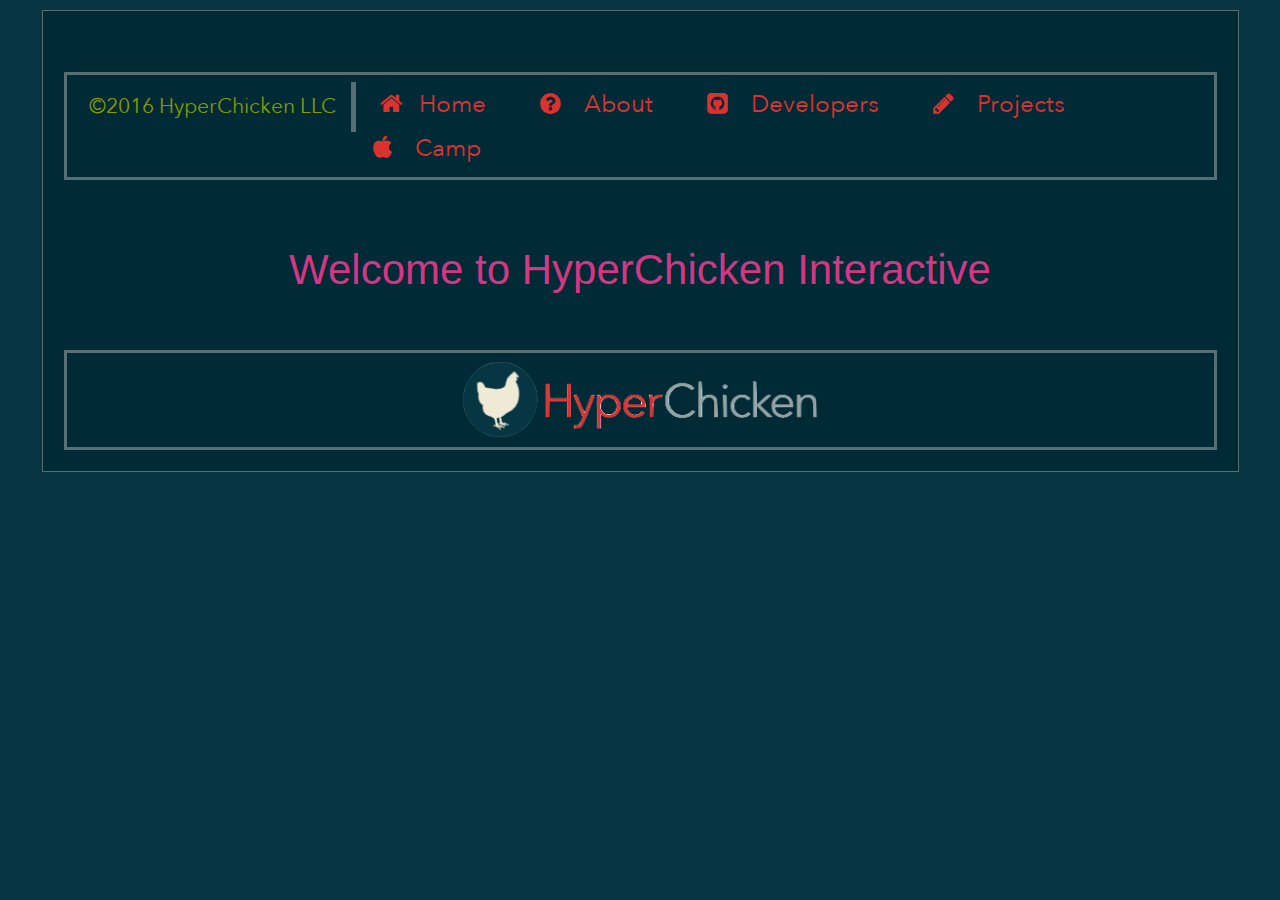
==== index.html @ d798adfa "save" ====
<!DOCTYPE html>
<html>
    <head>
        <link href="/css/bootstrap.css" rel="stylesheet"><link href="https://maxcdn.bootstrapcdn.com/font-awesome/4.5.0/css/font-awesome.min.css" rel="stylesheet"><link href="/css/solarized_dark.css" rel="stylesheet"><link href="/css/color_scheme.css" rel="stylesheet"><link href="/css/main.css" rel="stylesheet"><link href="favicon.png" rel="icon">
        <title>HyperChicken Interactive</title>
    </head>
    <body>
        <br><br>
        <ul class="nav nav-pills border">
            <li class="nav-text">
                <a href="javascript:void()">
                    <span class="green">&copy;2016 HyperChicken LLC</span>
                </a>
            </li>
            <li>
                <p>&nbsp;</p>
            </li>
            <li>
                <a href="/" class="btn-lg">
                    <i class="fa fa-home fa-lg"></i>
                    <span class="fa-lg ave">&nbsp;&nbsp;Home</span>
                </a>
            </li>
            <li>
                <p>&nbsp;&nbsp;&nbsp;&nbsp;</p>
            </li>
            <li>
                <a href="/about.html" class="btn-lg">
                    <i class="fa fa-question-circle fa-lg"></i>
                    <span class="fa-lg ave">&nbsp;&nbsp; About</span>
                </a>
            </li>
            <li>
                <p>&nbsp;&nbsp;&nbsp;&nbsp;</p>
            </li>
            <li>
                <a href="/developers.html" class="btn-lg">
                    <i class="fa fa-github-square fa-lg"></i>
                    <span class="fa-lg ave">&nbsp;&nbsp; Developers</span>
                </a>
            </li>
            <li>
                <p>&nbsp;&nbsp;&nbsp;&nbsp;</p>
            </li>
            <li>
                <a href="/projects.html" class="btn-lg">
                    <i class="fa fa-pencil fa-lg"></i>
                    <span class="fa-lg ave">&nbsp;&nbsp; Projects</span>
                </a>
            </li>
            <li>
                <p>&nbsp;&nbsp;&nbsp;&nbsp;</p>
            </li>
            <li>
                <a href="/camp.html" class="btn-lg">
                    <i class="fa fa-apple fa-lg"></i>
                    <span class="fa-lg ave">&nbsp;&nbsp; Camp</span>
                </a>
            </li>
        </ul><br><br>
        <h1>Welcome to HyperChicken Interactive</h1><br><br></body>
    <foot>
        <div class="border">
            <center><img src="/assets/logo.png" width="360" height="80"></center>
        </div>
    </foot>
    <!-- script(src="https://code.jquery.com/jquery-2.2.1.min.js")-->
    <!-- script(src="/js/thecode.js")-->
</html>
---- css/solarized_dark.css ----
@import url(http://fonts.googleapis.com/css?family=Inconsolata);
@import url(http://fonts.googleapis.com/css?family=PT+Sans);
@import url(http://fonts.googleapis.com/css?family=PT+Sans+Narrow:400,700);
article,
aside,
details,
figcaption,
figure,
footer,
header,
hgroup,
nav,
section,
summary {
  display: block;
}
audio,
canvas,
video {
  display: inline-block;
}
audio:not([controls]) {
  display: none;
  height: 0;
}
[hidden] {
  display: none;
}
html {
  font-family: sans-serif;
  -webkit-text-size-adjust: 100%;
  -ms-text-size-adjust: 100%;
}
body {
  margin: 0;
}
a:focus {
  outline: thin dotted;
}
a:active,
a:hover {
  outline: 0;
}
h1 {
  font-size: 2em;
}
abbr[title] {
  border-bottom: 1px dotted;
}
b,
strong {
  font-weight: bold;
}
dfn {
  font-style: italic;
}
mark {
  background: #ff0;
  color: #000;
}
code,
kbd,
pre,
samp {
  font-family: monospace, serif;
  font-size: 1em;
}
pre {
  white-space: pre-wrap;
  word-wrap: break-word;
}
q {
  quotes: "\201C" "\201D" "\2018" "\2019";
}
small {
  font-size: 80%;
}
sub,
sup {
  font-size: 75%;
  line-height: 0;
  position: relative;
  vertical-align: baseline;
}
sup {
  top: -0.5em;
}
sub {
  bottom: -0.25em;
}
img {
  border: 0;
}
svg:not(:root) {
  overflow: hidden;
}
figure {
  margin: 0;
}
fieldset {
  border: 1px solid #c0c0c0;
  margin: 0 2px;
  padding: 0.35em 0.625em 0.75em;
}
legend {
  border: 0;
  padding: 0;
}
button,
input,
select,
textarea {
  font-family: inherit;
  font-size: 100%;
  margin: 0;
}
button,
input {
  line-height: normal;
}
button,
html input[type="button"],
input[type="reset"],
input[type="submit"] {
  -webkit-appearance: button;
  cursor: pointer;
}
button[disabled],
input[disabled] {
  cursor: default;
}
input[type="checkbox"],
input[type="radio"] {
  box-sizing: border-box;
  padding: 0;
}
input[type="search"] {
  -webkit-appearance: textfield;
  -moz-box-sizing: content-box;
  -webkit-box-sizing: content-box;
  box-sizing: content-box;
}
input[type="search"]::-webkit-search-cancel-button,
input[type="search"]::-webkit-search-decoration {
  -webkit-appearance: none;
}
button::-moz-focus-inner,
input::-moz-focus-inner {
  border: 0;
  padding: 0;
}
textarea {
  overflow: auto;
  vertical-align: top;
}
table {
  border-collapse: collapse;
  border-spacing: 0;
}
html {
  font-family: 'PT Sans', sans-serif;
}
pre,
code {
  font-family: 'Inconsolata', sans-serif;
}
h1,
h2,
h3,
h4,
h5,
h6 {
  font-family: 'PT Sans Narrow', sans-serif;
  font-weight: 700;
}
html {
  background-color: #073642;
  color: #839496;
  margin: 1em;
}
body {
  background-color: #002b36;
  margin: 0 auto;
  max-width: 95%;
  border: 1pt solid #586e75;
  padding: 1em;
}
code {
  background-color: #073642;
  padding: 2px;
}
a {
  color: #b58900;
}
a:visited {
  color: #cb4b16;
}
a:hover {
  color: #cb4b16;
}
h1 {
  color: #d33682;
}
h2,
h3,
h4,
h5,
h6 {
  color: #859900;
}
pre {
  background-color: #002b36;
  color: #839496;
  border: 1pt solid #586e75;
  padding: 1em;
  box-shadow: 5pt 5pt 8pt #073642;
}
pre code {
  background-color: #002b36;
}
h1 {
  font-size: 2.8em;
}
h2 {
  font-size: 2.4em;
}
h3 {
  font-size: 1.8em;
}
h4 {
  font-size: 1.4em;
}
h5 {
  font-size: 1.3em;
}
h6 {
  font-size: 1.15em;
}
.tag {
  background-color: #073642;
  color: #d33682;
  padding: 0 0.2em;
}
.todo,
.next,
.done {
  color: #002b36;
  background-color: #dc322f;
  padding: 0 0.2em;
}
.tag {
  -webkit-border-radius: 0.35em;
  -moz-border-radius: 0.35em;
  border-radius: 0.35em;
}
.TODO {
  -webkit-border-radius: 0.2em;
  -moz-border-radius: 0.2em;
  border-radius: 0.2em;
  background-color: #2aa198;
}
.NEXT {
  -webkit-border-radius: 0.2em;
  -moz-border-radius: 0.2em;
  border-radius: 0.2em;
  background-color: #268bd2;
}
.ACTIVE {
  -webkit-border-radius: 0.2em;
  -moz-border-radius: 0.2em;
  border-radius: 0.2em;
  background-color: #268bd2;
}
.DONE {
  -webkit-border-radius: 0.2em;
  -moz-border-radius: 0.2em;
  border-radius: 0.2em;
  background-color: #859900;
}
.WAITING {
  -webkit-border-radius: 0.2em;
  -moz-border-radius: 0.2em;
  border-radius: 0.2em;
  background-color: #cb4b16;
}
.HOLD {
  -webkit-border-radius: 0.2em;
  -moz-border-radius: 0.2em;
  border-radius: 0.2em;
  background-color: #d33682;
}
.NOTE {
  -webkit-border-radius: 0.2em;
  -moz-border-radius: 0.2em;
  border-radius: 0.2em;
  background-color: #d33682;
}
.CANCELLED {
  -webkit-border-radius: 0.2em;
  -moz-border-radius: 0.2em;
  border-radius: 0.2em;
  background-color: #859900;
}
---- css/color_scheme.css ----
.base03{color:#002b36}.base02{color:#073642}.base01{color:#586e75}.base00{color:#657b83}.base0{color:#839496}.base1{color:#93a1a1}.base2{color:#eee8d5}.base3{color:#fdf6e3}.yellow{color:#b58900}.orange{color:#cb4b16}.red{color:#dc322f}.magenta{color:#d33682}.violet{color:#6c71c4}.blue{color:#268bd2}.cyan{color:#2aa198}.green{color:#859900}.base03bg{background-color:#002b36}.base02bg{background-color:#073642}.base01bg{background-color:#586e75}.base00bg{background-color:#657b83}.base0bg{background-color:#839496}.base1bg{background-color:#93a1a1}.base2bg{background-color:#eee8d5}.base3bg{background-color:#fdf6e3}.yellowbg{background-color:#b58900}.orangebg{background-color:#cb4b16}.redbg{background-color:#dc322f}.magentabg{background-color:#d33682}.violetbg{background-color:#6c71c4}.bluebg{background-color:#268bd2}.cyanbg{background-color:#2aa198}.greenbg{background-color:#859900}
---- css/main.css ----
@font-face{font-family:"Avenir Next";src:url("/assets/AvenirNext-Regular.ttf")}@font-face{font-family:"Gill Sans";src:url("/assets/GillSans.ttf")}h1,h2,h3,h4,h5,h6{text-align:center;font-family:"Gill Sans",sans-serif;font-weight:100}h1{font-size:300%}h2{font-size:250%}h3{font-size:200%}h4{font-size:150%}h5{font-size:133.334%}h6{font-size:116.667%}p{text-align:center;color:#93a1a1;font-size:1.25em;line-height:1.666em}*{color:#dc322f;font-family:"Avenir Next",sans-serif}.border{margin:.5em;padding:.5em;border:.25em solid #586e75}.btn,.btn-lg{border-radius:0}.center{margin:0 auto;text-align:center}.left{text-align:left}.nav-text{font-size:1.5em;border-right:.25em solid #586e75}
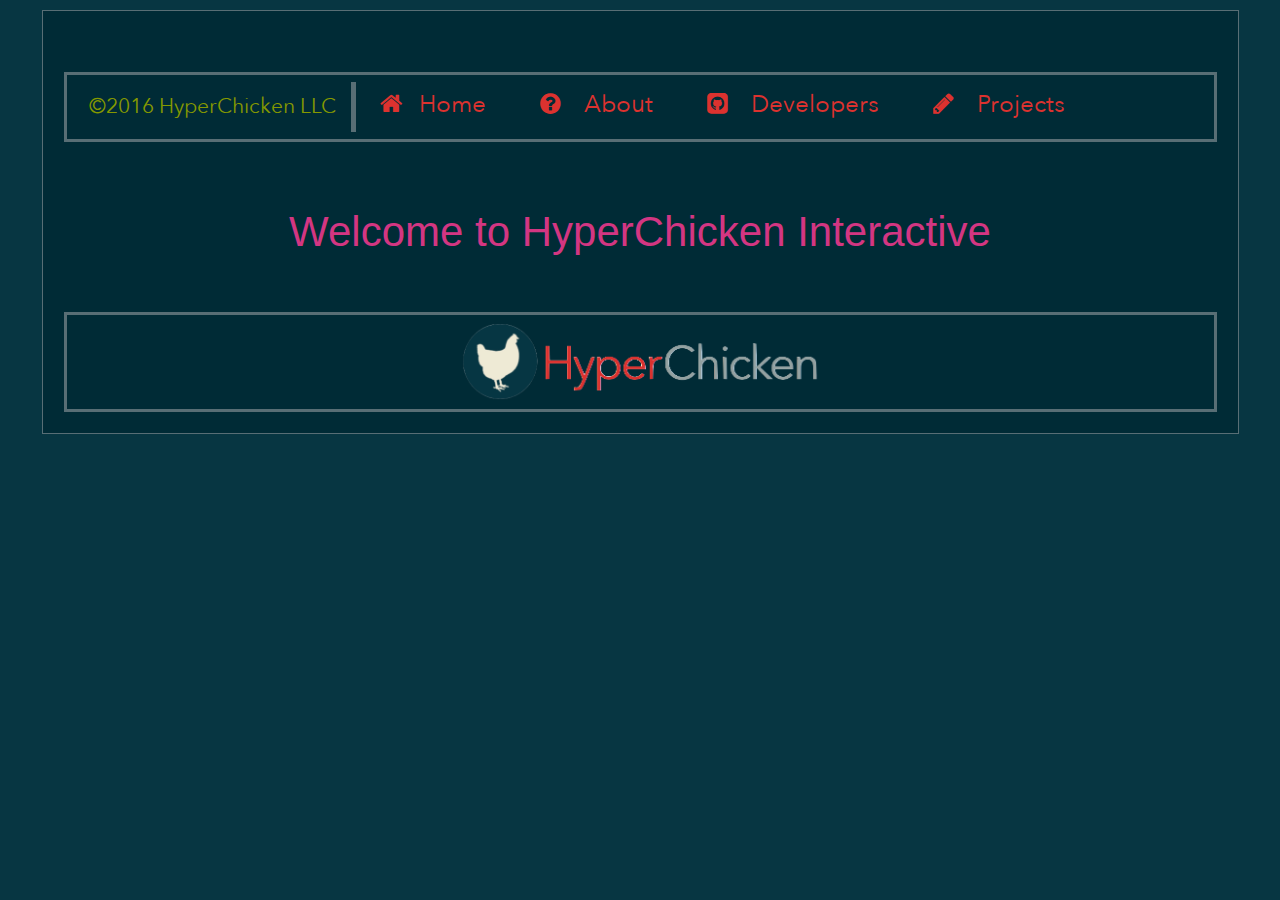
==== commit 8c49ab31: "formatting" ====
--- a/index.html
+++ b/index.html
@@ -51,12 +51,6 @@
             <li>
                 <p>&nbsp;&nbsp;&nbsp;&nbsp;</p>
             </li>
-            <li>
-                <a href="/camp.html" class="btn-lg">
-                    <i class="fa fa-apple fa-lg"></i>
-                    <span class="fa-lg ave">&nbsp;&nbsp; Camp</span>
-                </a>
-            </li>
         </ul><br><br>
         <h1>Welcome to HyperChicken Interactive</h1><br><br></body>
     <foot>
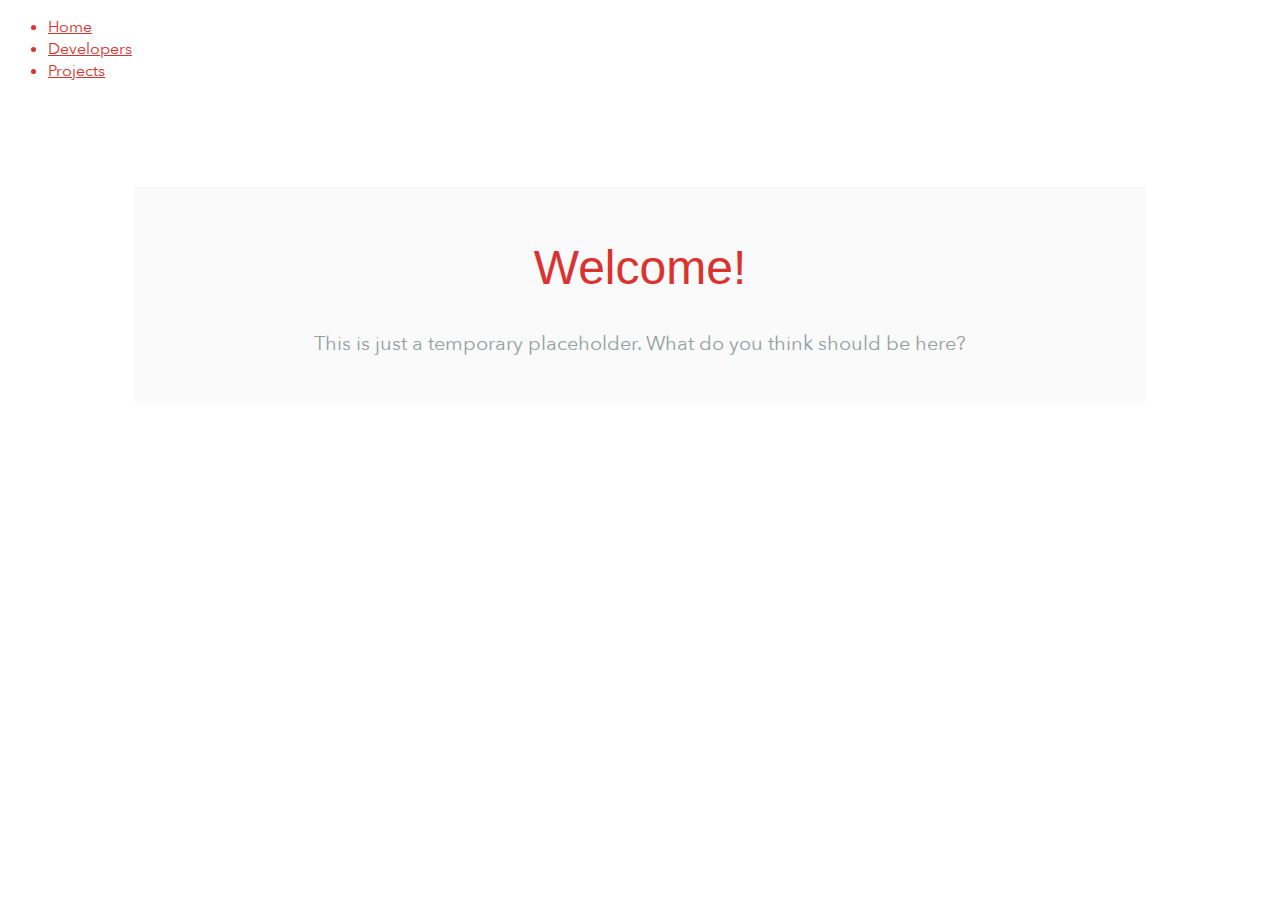
==== commit 6f9988f3: "save" ====
--- a/index.html
+++ b/index.html
@@ -1,63 +1,43 @@
 <!DOCTYPE html>
 <html>
-    <head>
-        <link href="/css/bootstrap.css" rel="stylesheet"><link href="https://maxcdn.bootstrapcdn.com/font-awesome/4.5.0/css/font-awesome.min.css" rel="stylesheet"><link href="/css/solarized_dark.css" rel="stylesheet"><link href="/css/color_scheme.css" rel="stylesheet"><link href="/css/main.css" rel="stylesheet"><link href="favicon.png" rel="icon">
-        <title>HyperChicken Interactive</title>
-    </head>
-    <body>
-        <br><br>
-        <ul class="nav nav-pills border">
-            <li class="nav-text">
-                <a href="javascript:void()">
-                    <span class="green">&copy;2016 HyperChicken LLC</span>
-                </a>
-            </li>
-            <li>
-                <p>&nbsp;</p>
-            </li>
-            <li>
-                <a href="/" class="btn-lg">
-                    <i class="fa fa-home fa-lg"></i>
-                    <span class="fa-lg ave">&nbsp;&nbsp;Home</span>
-                </a>
-            </li>
-            <li>
-                <p>&nbsp;&nbsp;&nbsp;&nbsp;</p>
-            </li>
-            <li>
-                <a href="/about.html" class="btn-lg">
-                    <i class="fa fa-question-circle fa-lg"></i>
-                    <span class="fa-lg ave">&nbsp;&nbsp; About</span>
-                </a>
-            </li>
-            <li>
-                <p>&nbsp;&nbsp;&nbsp;&nbsp;</p>
-            </li>
-            <li>
-                <a href="/developers.html" class="btn-lg">
-                    <i class="fa fa-github-square fa-lg"></i>
-                    <span class="fa-lg ave">&nbsp;&nbsp; Developers</span>
-                </a>
-            </li>
-            <li>
-                <p>&nbsp;&nbsp;&nbsp;&nbsp;</p>
-            </li>
-            <li>
-                <a href="/projects.html" class="btn-lg">
-                    <i class="fa fa-pencil fa-lg"></i>
-                    <span class="fa-lg ave">&nbsp;&nbsp; Projects</span>
-                </a>
-            </li>
-            <li>
-                <p>&nbsp;&nbsp;&nbsp;&nbsp;</p>
-            </li>
-        </ul><br><br>
-        <h1>Welcome to HyperChicken Interactive</h1><br><br></body>
-    <foot>
-        <div class="border">
-            <center><img src="/assets/logo.png" width="360" height="80"></center>
+	<head>
+		<title>HyperChicken Interactive</title>
+
+        <link rel="stylesheet" href="http://fonts.googleapis.com/css?family=Roboto:300,400,500,700" media="none" onload="if(media!='all')media='all'">
+        <noscript><link rel="stylesheet" href="http://fonts.googleapis.com/css?family=Roboto:300,400,500,700"></noscript>
+
+        <link rel="stylesheet" href="css/main.css" media="none" onload="if(media!='all')media='all'">
+        <noscript><link rel="stylesheet" href="css/main.css"></noscript>
+
+        <link rel="stylesheet" href="css/navbar.css" media="none" onload="if(media!='all')media='all'">
+        <noscript><link rel="stylesheet" href="css/navbar.css"></noscript>
+
+        <link rel="icon" href="https://avatars3.githubusercontent.com/u/8128358?v=3&s=466">
+  	</head>
+  	<body>
+        <header>
+            <ul>
+                <li><a href="/" class="active">Home</a></li>
+                <li><a href="#">Developers</a></li>
+                <li><a href="#">Projects</a></li>
+            </ul>
+        </header>
+
+        <br>
+        <br>
+        <br>
+        <br>
+
+        <div class="shadow-4dp" style="width: 80%; margin: 0 auto; background-color: #FAFAFA;">
+            <br>
+            <h1>Welcome!</h1>
+            <p>
+                This is just a temporary placeholder.
+                What do you think should be here?
+            </p>
+            <br>
         </div>
-    </foot>
-    <!-- script(src="https://code.jquery.com/jquery-2.2.1.min.js")-->
-    <!-- script(src="/js/thecode.js")-->
+
+        <br>
+  	</body>
 </html>
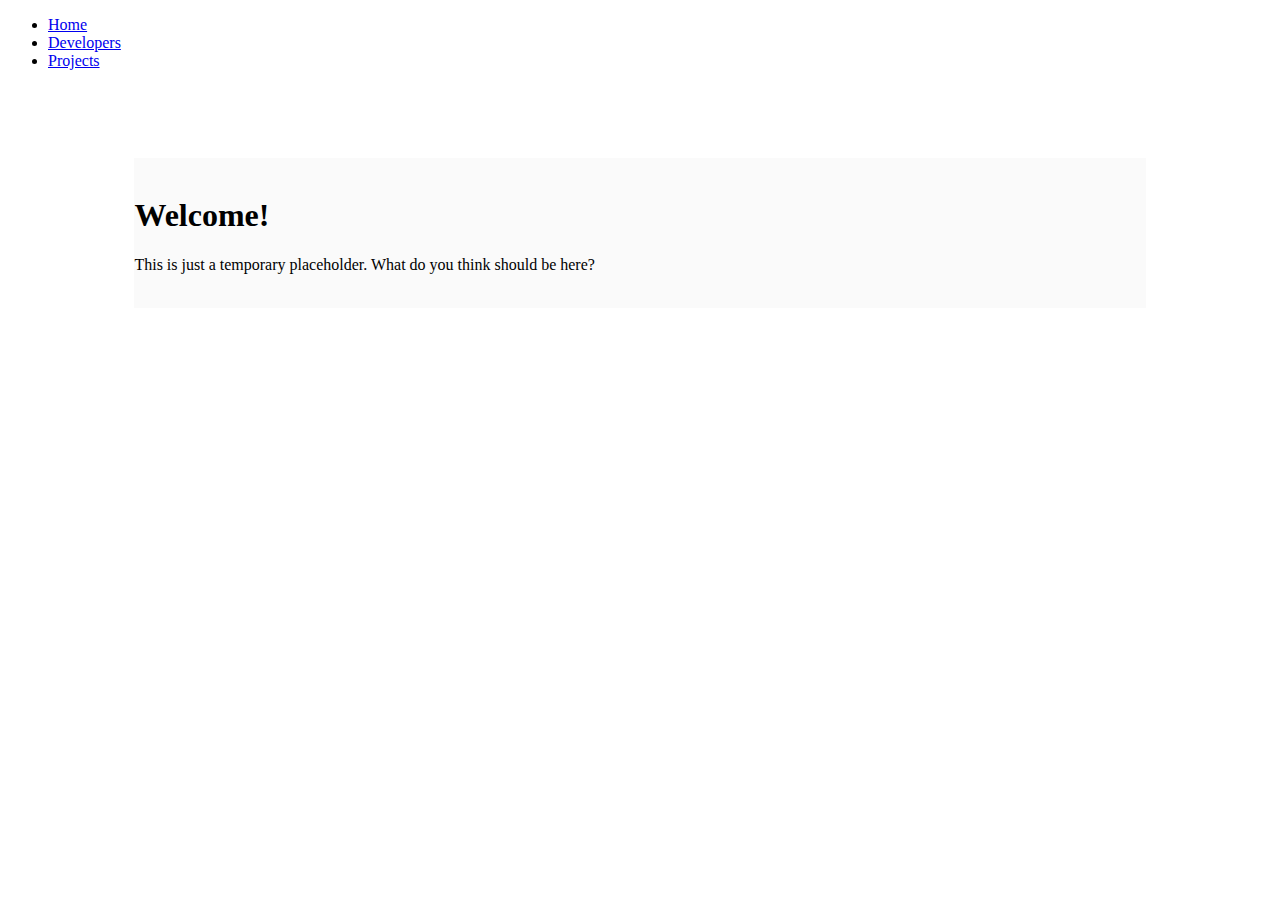
==== commit c93994db: "save" ====
--- a/index.html
+++ b/index.html
@@ -3,8 +3,8 @@
 	<head>
 		<title>HyperChicken Interactive</title>
 
-        <link rel="stylesheet" href="http://fonts.googleapis.com/css?family=Roboto:300,400,500,700" media="none" onload="if(media!='all')media='all'">
-        <noscript><link rel="stylesheet" href="http://fonts.googleapis.com/css?family=Roboto:300,400,500,700"></noscript>
+        <link rel="stylesheet" href="https://fonts.googleapis.com/css?family=Roboto:300,400,500,700" media="none" onload="if(media!='all')media='all'">
+        <noscript><link rel="stylesheet" href="https://fonts.googleapis.com/css?family=Roboto:300,400,500,700"></noscript>
 
         <link rel="stylesheet" href="css/main.css" media="none" onload="if(media!='all')media='all'">
         <noscript><link rel="stylesheet" href="css/main.css"></noscript>
@@ -12,13 +12,13 @@
         <link rel="stylesheet" href="css/navbar.css" media="none" onload="if(media!='all')media='all'">
         <noscript><link rel="stylesheet" href="css/navbar.css"></noscript>
 
-        <link rel="icon" href="https://avatars3.githubusercontent.com/u/8128358?v=3&s=466">
+        <link rel="icon" href="favicon.png">
   	</head>
   	<body>
         <header>
             <ul>
                 <li><a href="/" class="active">Home</a></li>
-                <li><a href="#">Developers</a></li>
+                <li><a href="/developers.html">Developers</a></li>
                 <li><a href="#">Projects</a></li>
             </ul>
         </header>
